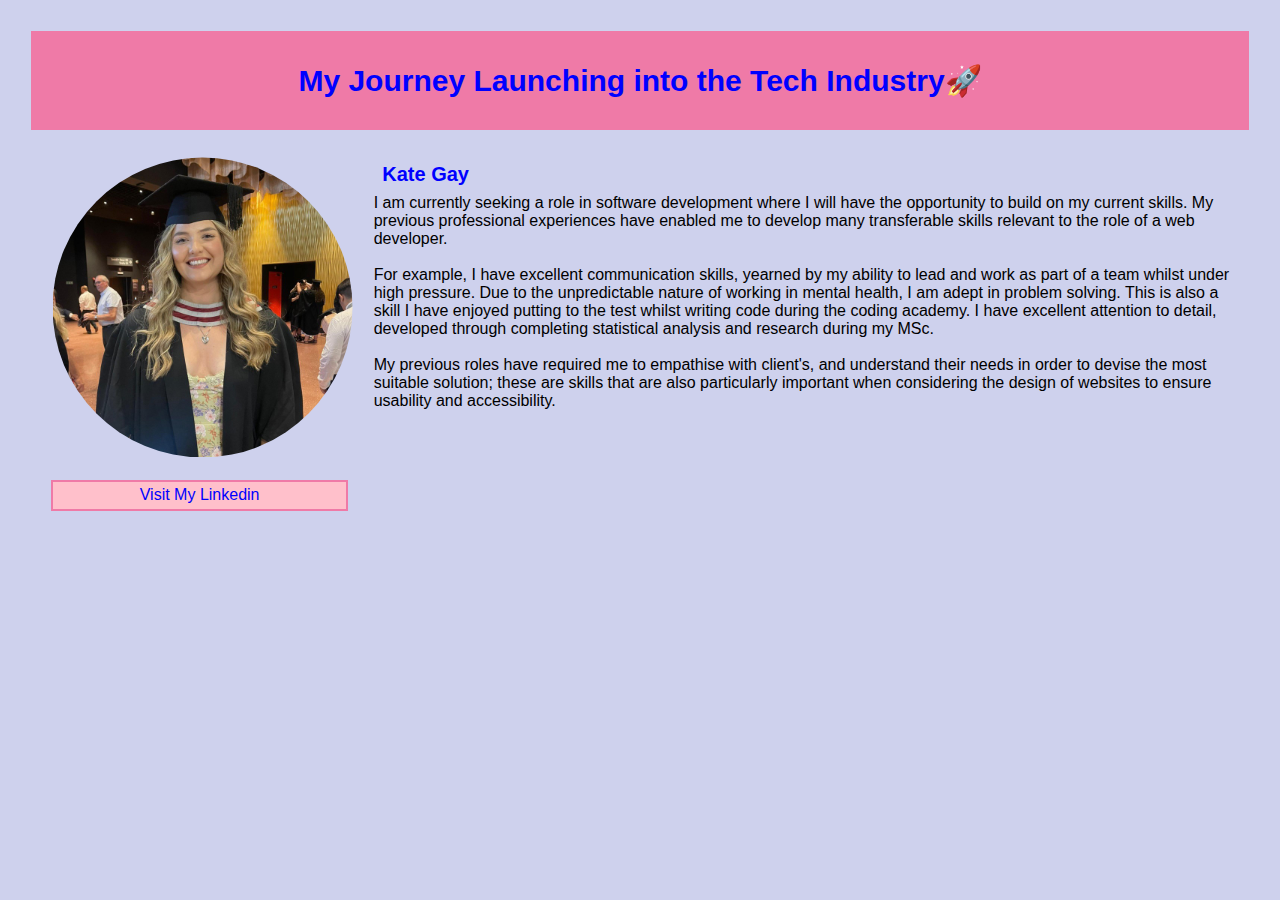
==== index.html @ deaa5e20 "change name" ====
<HTML>
<head>
    <meta charset="UTF-8" />
    <link rel="stylesheet" href="my site.css">
    <title>Launching Into Tech</title>
        <body>
            <div class="header">
                <h1>My Journey Launching into the Tech Industry🚀</h1>
            </div> 

            <div id="topsection">
                <div id="imagelink">
                    <img src="./Kate Gay.jpeg" id="KateG"> 
                    <a href="https://www.linkedin.com/in/kate-gay-237606114?utm_source=share&utm_campaign=share_via&utm_content=profile&utm_medium=ios_app">
                        <div class="LIbutton">
                            <p>Visit My Linkedin</p>
                        </div> 
                    </a>            
                </div>

                <div>
                    <h2> Kate Gay </h2>
                    I am currently seeking a role in software development where I will have the opportunity to  build on my current skills. My previous professional experiences have enabled me to develop many transferable skills relevant to the role of a web developer. 
                    <BR>
                    <BR>
                    For example, I have excellent communication skills, yearned by my ability to lead and work as part of a team whilst under high pressure. Due to the unpredictable nature of working in mental health, I am adept in problem solving. This is also a skill I have enjoyed putting to the test whilst writing code during the coding academy. I have excellent attention to detail, developed through completing statistical analysis and research during my MSc. 
                    <BR>
                    <BR>
                    My previous roles have required me to empathise with client's, and understand their needs in order to devise the most suitable solution; these are skills that are also particularly important when considering the design of websites to ensure usability and accessibility. 
                </div>
            </div>
        </body>
<html>
---- my site.css ----
* {
    padding:0.5%;
    margin:0.5%;
    font-family: Verdana, Geneva, Tahoma, sans-serif;
}
/* Style the header */
.header {
    background-color: #ef7aa7;
    padding: 20px;
    text-align: center;
  }

/* Create two equal columns that float next to each other */
.column {
    float: left;
    width: 50%;
}

body {
    background-color:rgb(206, 209, 237);
}

h1 {
    color: blue;
    font-size:30px;
    font-family: Verdana, Geneva, Tahoma, sans-serif;
    font-weight: bold;
}

h2 {
    color: blue;
    font-size:20px;
}

#KateG {
    border-radius:  500px;
    width: 300px;
    height: 300px;
  object-fit: scale-down;
}

.LIbutton { 
        background-color:pink;
        display: flex;
        justify-content: center;
        border-radius: 0%;
        border: 2px solid #ef7aa7;
}

.LIbutton:hover {
    background-color: aqua;
}

a { 
    text-decoration: none;
    color: blue;
}

#topsection {
    display: flex;
}
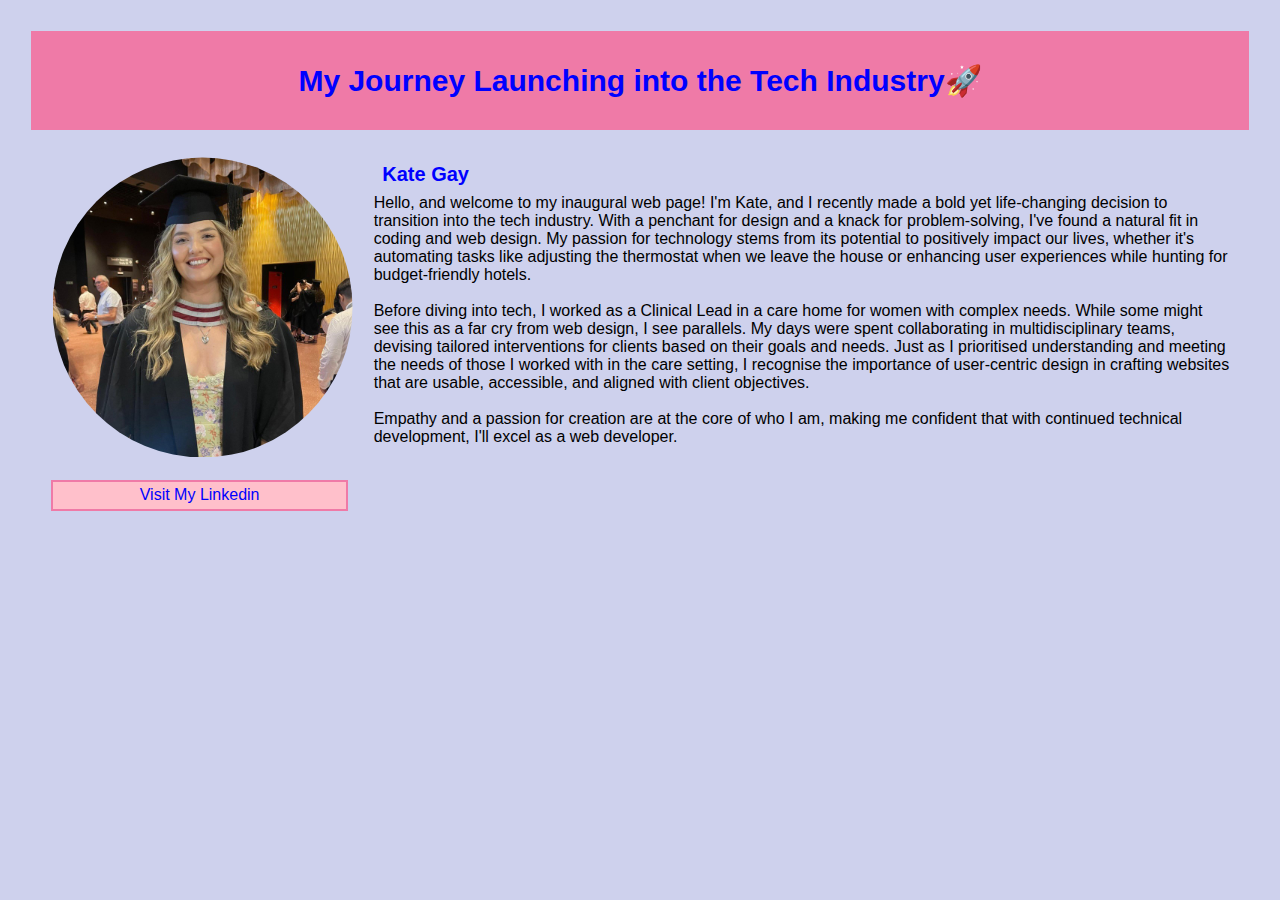
==== commit 991f9614: "text updated" ====
--- a/index.html
+++ b/index.html
@@ -20,13 +20,13 @@
 
                 <div>
                     <h2> Kate Gay </h2>
-                    I am currently seeking a role in software development where I will have the opportunity to  build on my current skills. My previous professional experiences have enabled me to develop many transferable skills relevant to the role of a web developer. 
+                    Hello, and welcome to my inaugural web page! I'm Kate, and I recently made a bold yet life-changing decision to transition into the tech industry. With a penchant for design and a knack for problem-solving, I've found a natural fit in coding and web design. My passion for technology stems from its potential to positively impact our lives, whether it's automating tasks like adjusting the thermostat when we leave the house or enhancing user experiences while hunting for budget-friendly hotels.
                     <BR>
                     <BR>
-                    For example, I have excellent communication skills, yearned by my ability to lead and work as part of a team whilst under high pressure. Due to the unpredictable nature of working in mental health, I am adept in problem solving. This is also a skill I have enjoyed putting to the test whilst writing code during the coding academy. I have excellent attention to detail, developed through completing statistical analysis and research during my MSc. 
+                    Before diving into tech, I worked as a Clinical Lead in a care home for women with complex needs. While some might see this as a far cry from web design, I see parallels. My days were spent collaborating in multidisciplinary teams, devising tailored interventions for clients based on their goals and needs. Just as I prioritised understanding and meeting the needs of those I worked with in the care setting, I recognise the importance of user-centric design in crafting websites that are usable, accessible, and aligned with client objectives.
                     <BR>
                     <BR>
-                    My previous roles have required me to empathise with client's, and understand their needs in order to devise the most suitable solution; these are skills that are also particularly important when considering the design of websites to ensure usability and accessibility. 
+                    Empathy and a passion for creation are at the core of who I am, making me confident that with continued technical development, I'll excel as a web developer.
                 </div>
             </div>
         </body>
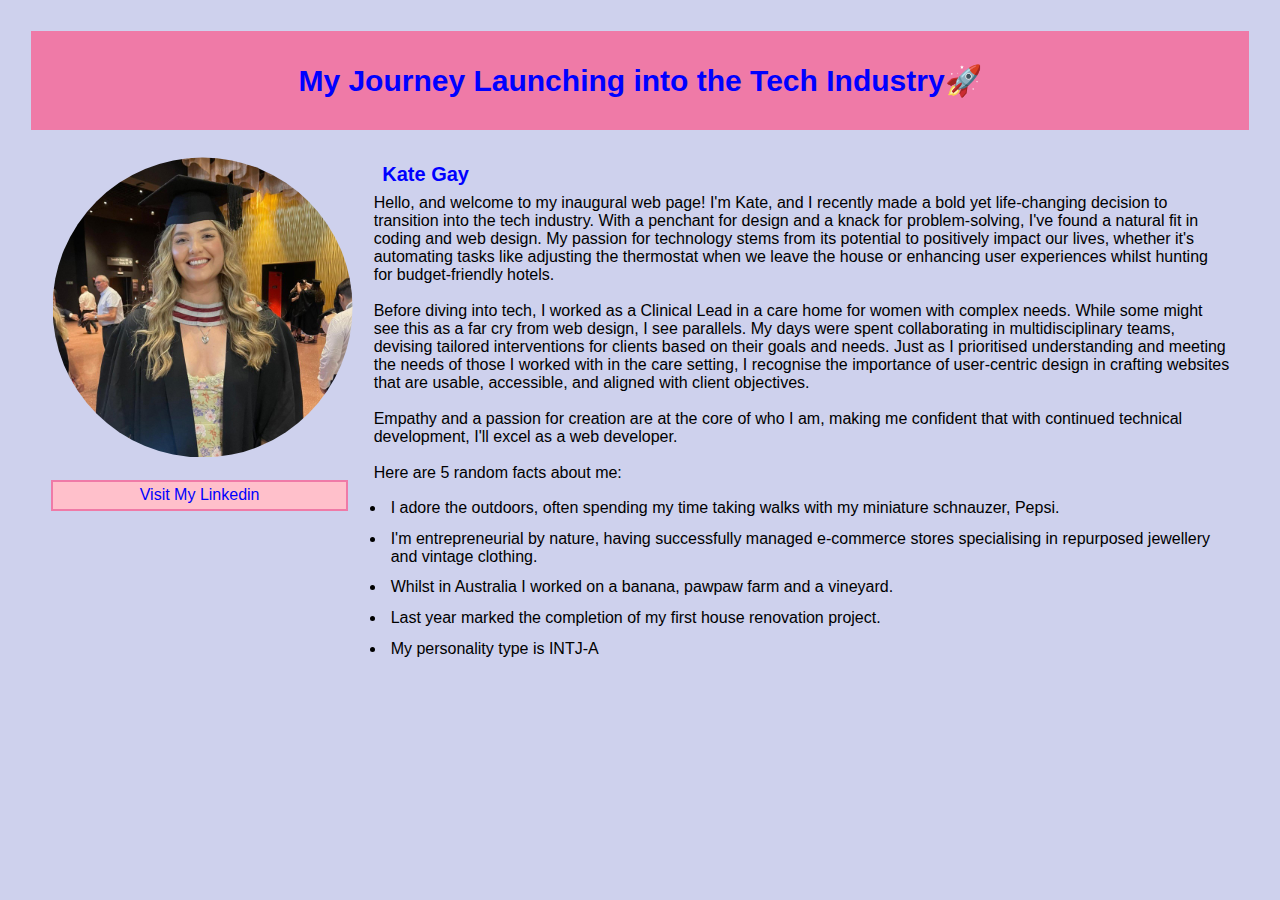
==== commit ba06dc05: "update text" ====
--- a/index.html
+++ b/index.html
@@ -20,13 +20,24 @@
 
                 <div>
                     <h2> Kate Gay </h2>
-                    Hello, and welcome to my inaugural web page! I'm Kate, and I recently made a bold yet life-changing decision to transition into the tech industry. With a penchant for design and a knack for problem-solving, I've found a natural fit in coding and web design. My passion for technology stems from its potential to positively impact our lives, whether it's automating tasks like adjusting the thermostat when we leave the house or enhancing user experiences while hunting for budget-friendly hotels.
+                    Hello, and welcome to my inaugural web page! I'm Kate, and I recently made a bold yet life-changing decision to transition into the tech industry. With a penchant for design and a knack for problem-solving, I've found a natural fit in coding and web design. My passion for technology stems from its potential to positively impact our lives, whether it's automating tasks like adjusting the thermostat when we leave the house or enhancing user experiences whilst hunting for budget-friendly hotels.
                     <BR>
                     <BR>
                     Before diving into tech, I worked as a Clinical Lead in a care home for women with complex needs. While some might see this as a far cry from web design, I see parallels. My days were spent collaborating in multidisciplinary teams, devising tailored interventions for clients based on their goals and needs. Just as I prioritised understanding and meeting the needs of those I worked with in the care setting, I recognise the importance of user-centric design in crafting websites that are usable, accessible, and aligned with client objectives.
                     <BR>
                     <BR>
                     Empathy and a passion for creation are at the core of who I am, making me confident that with continued technical development, I'll excel as a web developer.
+                    <BR>
+                    <BR>
+                    Here are 5 random facts about me:
+                    <BR>
+                    <ul>
+                    <li>I adore the outdoors, often spending my time taking walks with my miniature schnauzer, Pepsi.</li>
+                    <li>I'm entrepreneurial by nature, having successfully managed e-commerce stores specialising in repurposed jewellery and vintage clothing.</li>
+                    <li>Whilst in Australia I worked on a banana, pawpaw farm and a vineyard.</li>
+                    <li>Last year marked the completion of my first house renovation project.</li>
+                    <li>My personality type is INTJ-A</li>
+                    </ul>
                 </div>
             </div>
         </body>
